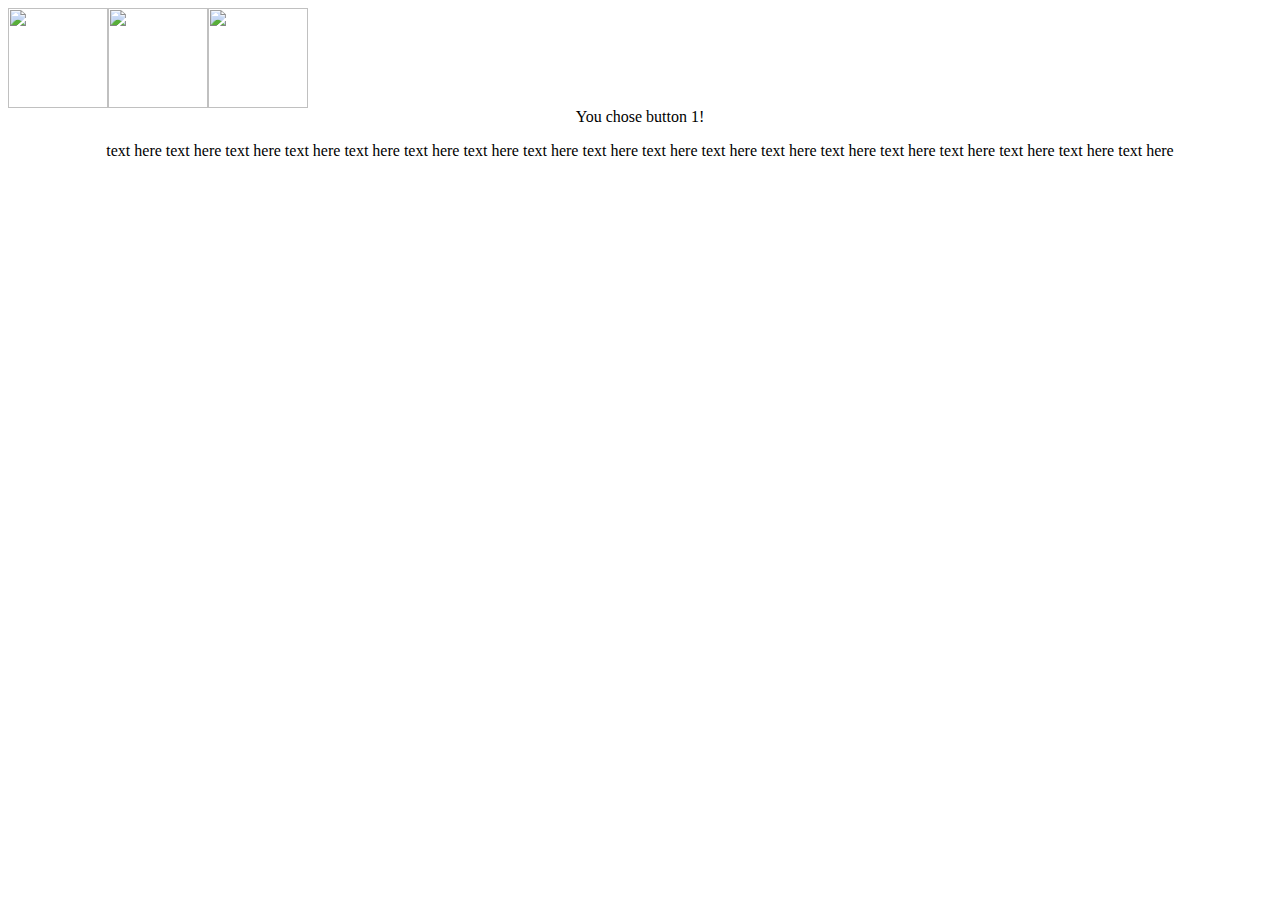
==== index2.html @ 74151570 "created new page for buttons" ====
<!DOCTYPE html>
<html>

<head>
  <meta charset="utf-8">
  <meta name="viewport" content="width=device-width">
  <title>replit</title>
  <link href="style.css" rel="stylesheet" type="text/css" />
</head>

<body>
  <div class="buttons" align="center">
    <center><img id="button1" align="left" style="width:100px;height:100px;"
        src="https://www.freeiconspng.com/thumbs/button-icon-png/green-button-icon-png-13.png" onclick="onClick1()">
    </center>

    <center><img id="button2" align="center" style="width:100px;height:100px;"
        src="https://upload.wikimedia.org/wikipedia/commons/5/5a/Perspective-Button-Stop-icon.png"></center>
    </center>

    <center><img id="button3" align="right" style="width:100px;height:100px;"
        src="https://pngimg.com/d/buttons_PNG36.png">
    </center>
    </center>
  </div>

  <div id="option1">
    <center id="text1">You chose button 1!</center>
    <center>
      <p>text here text here text here text here text here text here text here text here text here text here text here
        text here text here text here text here text here text here text here</p>
    </center>


    <script src="script2.js"></script>

    <!--
  This script places a badge on your repl's full-browser view back to your repl's cover
  page. Try various colors for the theme: dark, light, red, orange, yellow, lime, green,
  teal, blue, blurple, magenta, pink!
  -->
    <script src="https://replit.com/public/js/replit-badge-v2.js" theme="dark" position="bottom-right"></script>
</body>

</html>
---- style.css ----
html {
  height: 100%;
  width: 100%;
}

.buttons {
  display: flex;
  align-items: center;
}
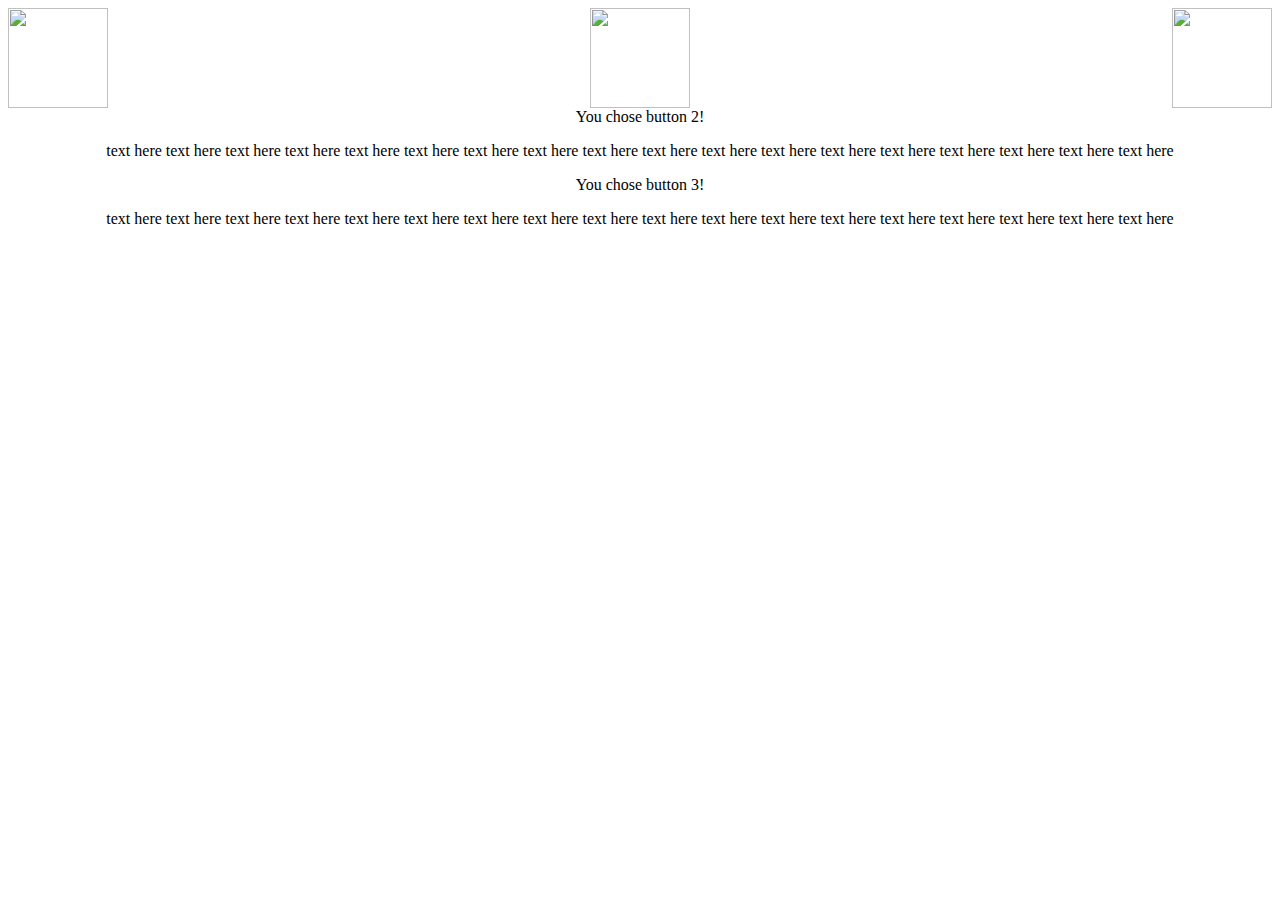
==== commit eebf1997: "added text for all 3 options" ====
--- a/index2.html
+++ b/index2.html
@@ -29,7 +29,21 @@
     <center>
       <p>text here text here text here text here text here text here text here text here text here text here text here
         text here text here text here text here text here text here text here</p>
-    </center>
+    </center> </div>
+
+  <div id="option2">
+    <center id="text2">You chose button 2!</center>
+    <center>
+      <p>text here text here text here text here text here text here text here text here text here text here text here
+        text here text here text here text here text here text here text here</p>
+    </center> </div>
+
+  <div id="option3">
+    <center id="text3">You chose button 3!</center>
+    <center>
+      <p>text here text here text here text here text here text here text here text here text here text here text here
+        text here text here text here text here text here text here text here</p>
+    </center> </div>
 
 
     <script src="script2.js"></script>
--- a/style.css
+++ b/style.css
@@ -5,5 +5,5 @@
 
 .buttons {
   display: flex;
-  align-items: center;
-} 
+  justify-content: space-between;
+}
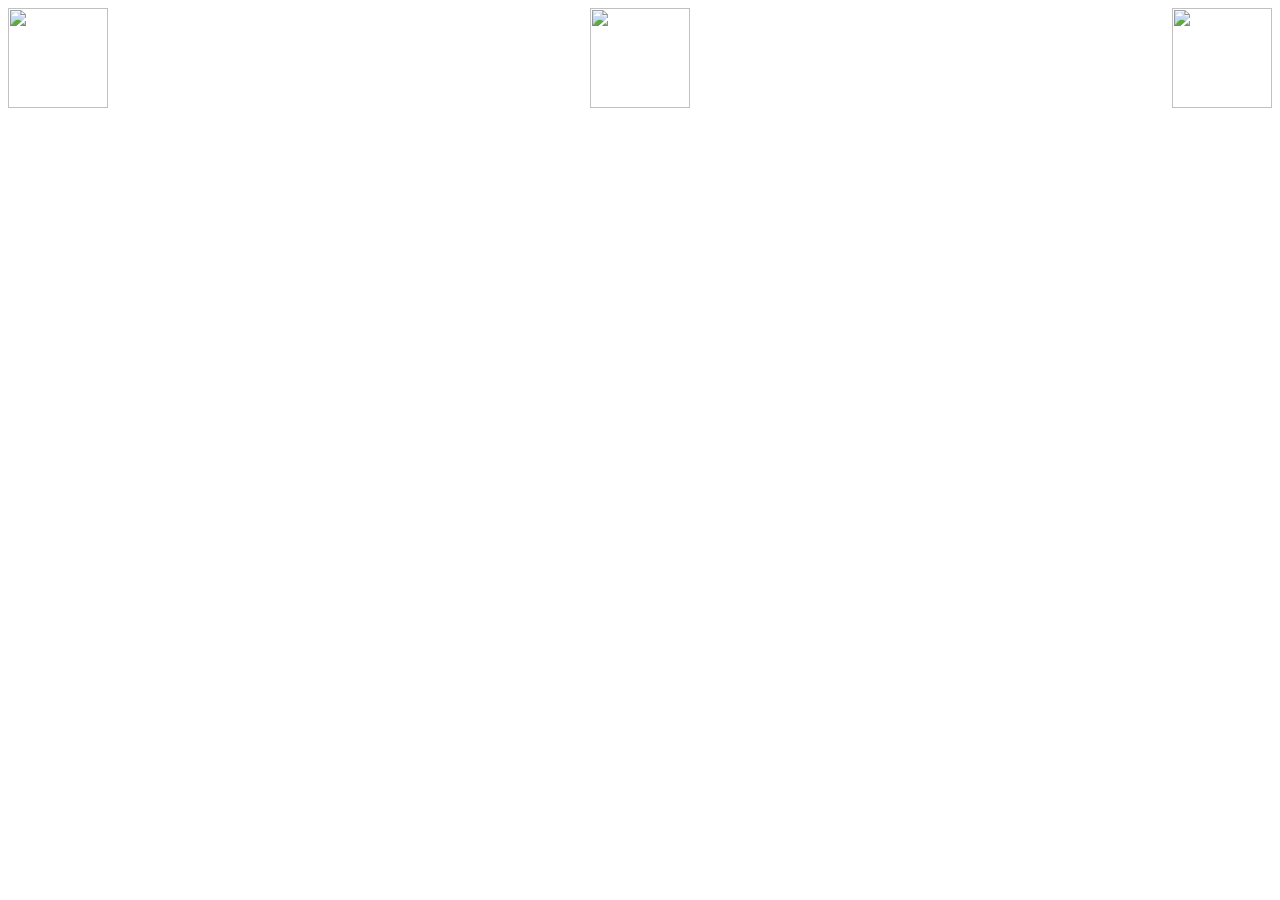
==== commit 08a564a6: "fixed silly typos lol" ====
--- a/index2.html
+++ b/index2.html
@@ -15,13 +15,13 @@
     </center>
 
     <center><img id="button2" align="center" style="width:100px;height:100px;"
-        src="https://upload.wikimedia.org/wikipedia/commons/5/5a/Perspective-Button-Stop-icon.png"></center>
+        src="https://upload.wikimedia.org/wikipedia/commons/5/5a/Perspective-Button-Stop-icon.png" onclick="onClick2()">
     </center>
 
     <center><img id="button3" align="right" style="width:100px;height:100px;"
-        src="https://pngimg.com/d/buttons_PNG36.png">
+        src="https://pngimg.com/d/buttons_PNG36.png" onclick="onClick3()">
     </center>
-    </center>
+
   </div>
 
   <div id="option1">
@@ -29,31 +29,34 @@
     <center>
       <p>text here text here text here text here text here text here text here text here text here text here text here
         text here text here text here text here text here text here text here</p>
-    </center> </div>
+    </center>
+  </div>
 
   <div id="option2">
     <center id="text2">You chose button 2!</center>
     <center>
       <p>text here text here text here text here text here text here text here text here text here text here text here
         text here text here text here text here text here text here text here</p>
-    </center> </div>
+    </center>
+  </div>
 
   <div id="option3">
     <center id="text3">You chose button 3!</center>
     <center>
       <p>text here text here text here text here text here text here text here text here text here text here text here
         text here text here text here text here text here text here text here</p>
-    </center> </div>
+    </center>
+  </div>
 
 
-    <script src="script2.js"></script>
+  <script src="script2.js"></script>
 
-    <!--
+  <!--
   This script places a badge on your repl's full-browser view back to your repl's cover
   page. Try various colors for the theme: dark, light, red, orange, yellow, lime, green,
   teal, blue, blurple, magenta, pink!
   -->
-    <script src="https://replit.com/public/js/replit-badge-v2.js" theme="dark" position="bottom-right"></script>
+  <script src="https://replit.com/public/js/replit-badge-v2.js" theme="dark" position="bottom-right"></script>
 </body>
 
 </html>
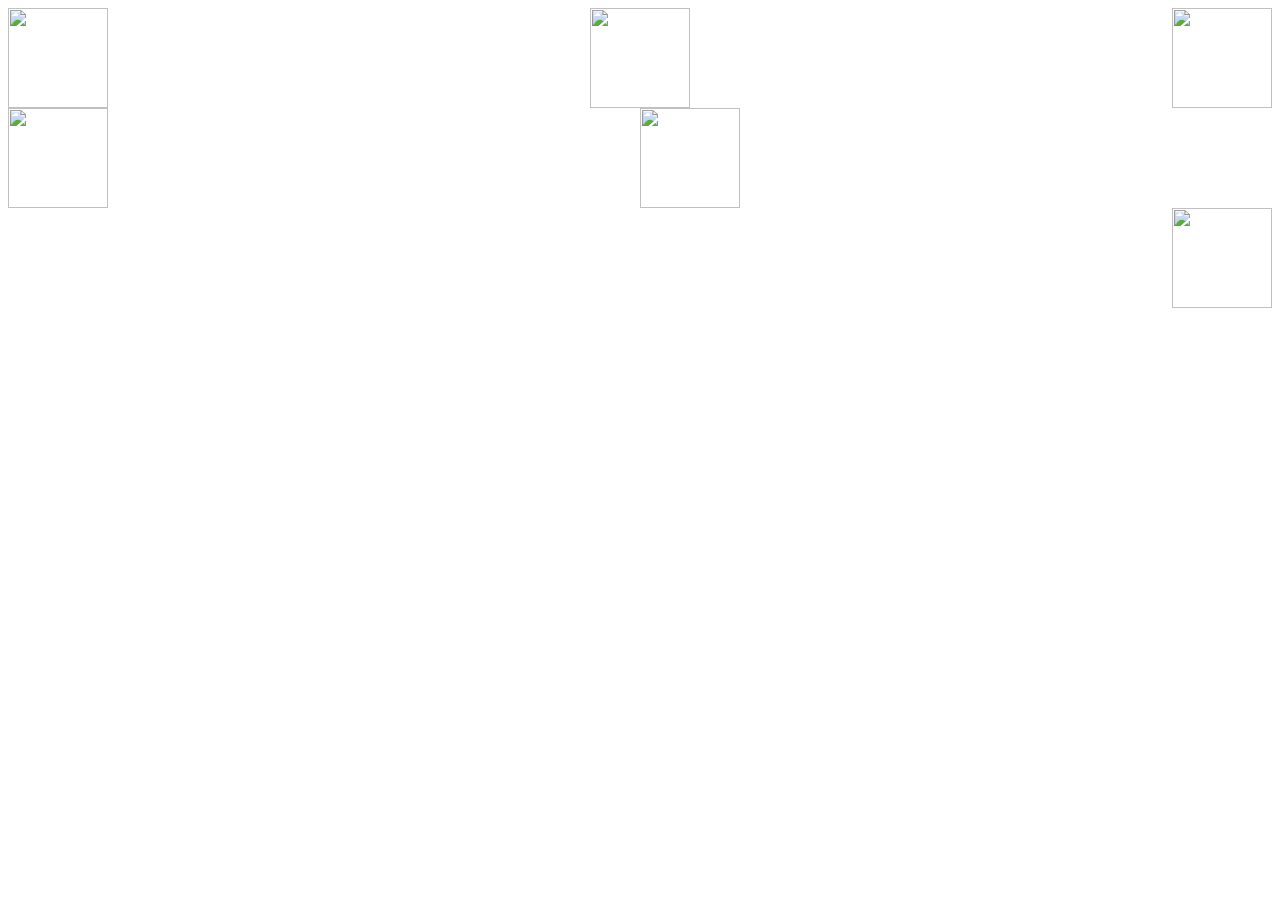
==== commit 62a88162: "added more buttons woo!" ====
--- a/index2.html
+++ b/index2.html
@@ -9,7 +9,23 @@
 </head>
 
 <body>
+
   <div class="buttons" align="center">
+    <center><img id="button1" align="left" style="width:100px;height:100px;"
+        src="https://www.freeiconspng.com/thumbs/button-icon-png/green-button-icon-png-13.png" onclick="onClick1()">
+    </center>
+
+    <center><img id="button2" align="center" style="width:100px;height:100px;"
+        src="https://upload.wikimedia.org/wikipedia/commons/5/5a/Perspective-Button-Stop-icon.png" onclick="onClick2()">
+    </center>
+
+    <center><img id="button3" align="right" style="width:100px;height:100px;"
+        src="https://pngimg.com/d/buttons_PNG36.png" onclick="onClick3()">
+    </center>
+
+  </div>
+
+  <div class="buttons2" align="center">
     <center><img id="button1" align="left" style="width:100px;height:100px;"
         src="https://www.freeiconspng.com/thumbs/button-icon-png/green-button-icon-png-13.png" onclick="onClick1()">
     </center>
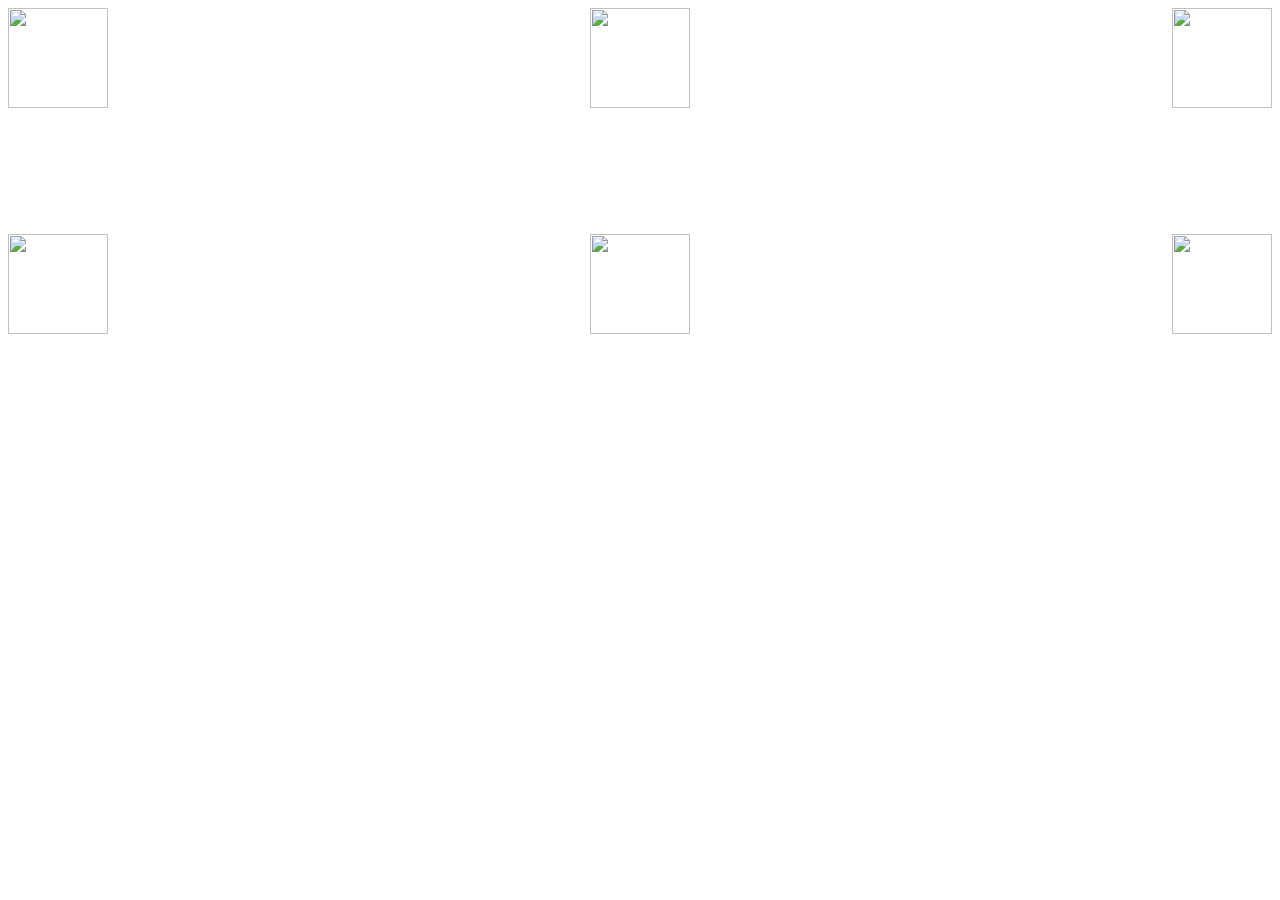
==== commit 75278ce9: "added all text prompts (code in script2)" ====
--- a/index2.html
+++ b/index2.html
@@ -26,16 +26,16 @@
   </div>
 
   <div class="buttons2" align="center">
-    <center><img id="button1" align="left" style="width:100px;height:100px;"
-        src="https://www.freeiconspng.com/thumbs/button-icon-png/green-button-icon-png-13.png" onclick="onClick1()">
+    <center><img id="button4" align="left" style="width:100px;height:100px;"
+        src="https://www.freeiconspng.com/thumbs/button-icon-png/green-button-icon-png-13.png" onclick="onClick4()">
     </center>
 
-    <center><img id="button2" align="center" style="width:100px;height:100px;"
-        src="https://upload.wikimedia.org/wikipedia/commons/5/5a/Perspective-Button-Stop-icon.png" onclick="onClick2()">
+    <center><img id="button5" align="center" style="width:100px;height:100px;"
+        src="https://upload.wikimedia.org/wikipedia/commons/5/5a/Perspective-Button-Stop-icon.png" onclick="onClick5()">
     </center>
 
-    <center><img id="button3" align="right" style="width:100px;height:100px;"
-        src="https://pngimg.com/d/buttons_PNG36.png" onclick="onClick3()">
+    <center><img id="button6" align="right" style="width:100px;height:100px;"
+        src="https://pngimg.com/d/buttons_PNG36.png" onclick="onClick6()">
     </center>
 
   </div>
@@ -64,6 +64,32 @@
     </center>
   </div>
 
+  <div id="option4">
+    <center id="text4">You chose button 4!</center>
+    <center>
+      <p>text here text here text here text here text here text here text here text here text here text here text here
+        text here text here text here text here text here text here text here</p>
+    </center>
+  </div>
+
+  <div id="option5">
+    <center id="text5">You chose button 5!</center>
+    <center>
+      <p>text here text here text here text here text here text here text here text here text here text here text here
+        text here text here text here text here text here text here text here</p>
+    </center>
+  </div>
+
+  <div id="option6">
+    <center id="text6">You chose button 6!</center>
+    <center>
+      <p>text here text here text here text here text here text here text here text here text here text here text here
+        text here text here text here text here text here text here text here</p>
+    </center>
+  </div>
+
+  </div>
+
 
   <script src="script2.js"></script>
 
--- a/style.css
+++ b/style.css
@@ -7,3 +7,14 @@
   display: flex;
   justify-content: space-between;
 }
+
+.buttons2 {
+  display: flex;
+  justify-content: space-between;
+  padding-top: 10%;
+}
+
+.all_options {
+  padding-top: 15%;
+}
+/* working on the text spacing */
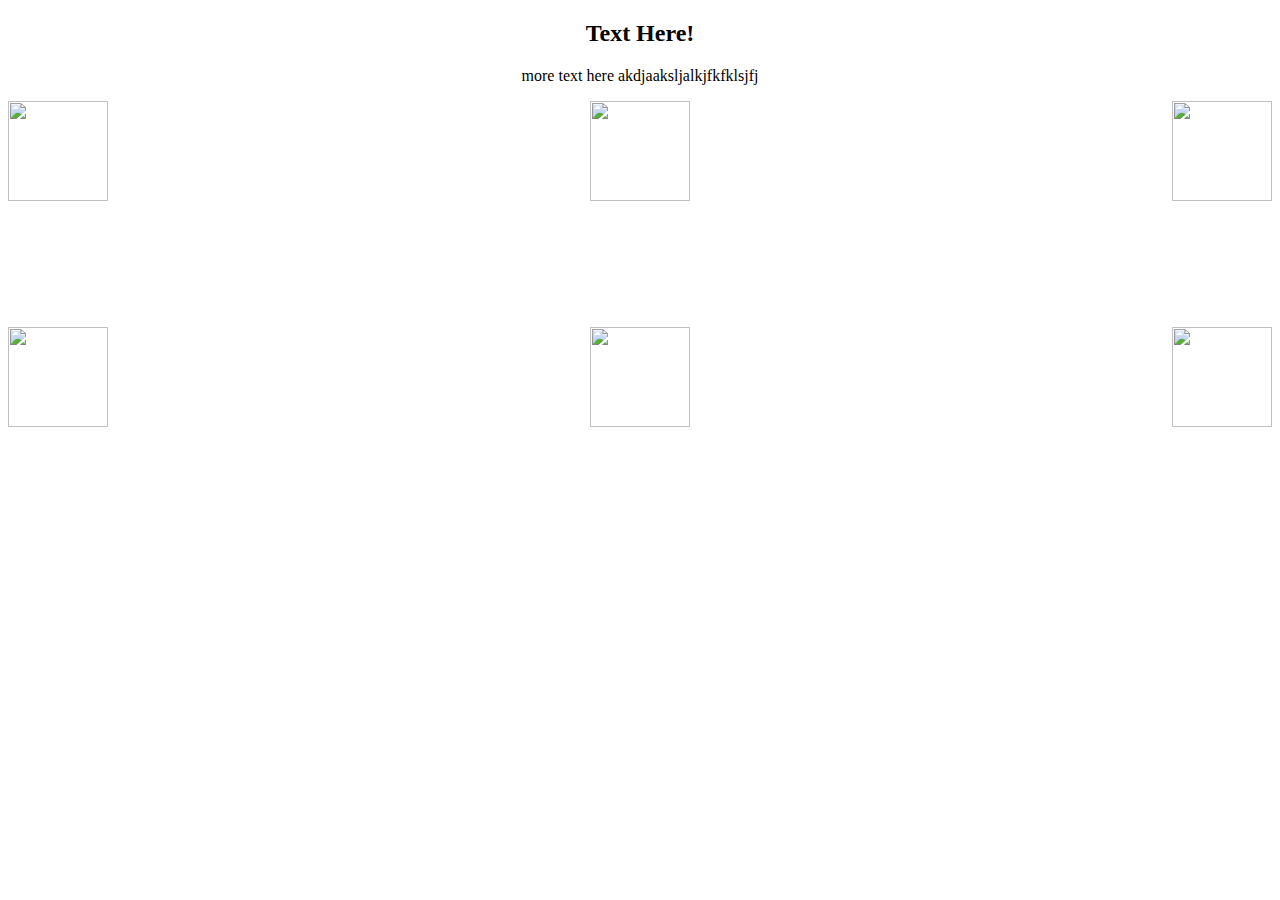
==== commit f3dc8657: "added title texts at top of screen" ====
--- a/index2.html
+++ b/index2.html
@@ -10,6 +10,11 @@
 
 <body>
 
+  <center>
+    <h2>Text Here!</h2>
+    <p>more text here akdjaaksljalkjfkfklsjfj</p>
+  </center>
+
   <div class="buttons" align="center">
     <center><img id="button1" align="left" style="width:100px;height:100px;"
         src="https://www.freeiconspng.com/thumbs/button-icon-png/green-button-icon-png-13.png" onclick="onClick1()">
@@ -20,7 +25,7 @@
     </center>
 
     <center><img id="button3" align="right" style="width:100px;height:100px;"
-        src="https://pngimg.com/d/buttons_PNG36.png" onclick="onClick3()">
+        src="https://www.freeiconspng.com/thumbs/button-icon-png/blue-button-icon-png-20.png" onclick="onClick3()">
     </center>
 
   </div>
@@ -35,13 +40,13 @@
     </center>
 
     <center><img id="button6" align="right" style="width:100px;height:100px;"
-        src="https://pngimg.com/d/buttons_PNG36.png" onclick="onClick6()">
+        src="https://www.freeiconspng.com/thumbs/button-icon-png/blue-button-icon-png-20.png" onclick="onClick6()">
     </center>
 
   </div>
 
   <div id="option1">
-    <center id="text1">You chose button 1!</center>
+    <center id="text1" style="padding-top:25px;">You chose button 1!</center>
     <center>
       <p>text here text here text here text here text here text here text here text here text here text here text here
         text here text here text here text here text here text here text here</p>
@@ -49,7 +54,7 @@
   </div>
 
   <div id="option2">
-    <center id="text2">You chose button 2!</center>
+    <center id="text2" style="padding-top:25px;">You chose button 2!</center>
     <center>
       <p>text here text here text here text here text here text here text here text here text here text here text here
         text here text here text here text here text here text here text here</p>
@@ -57,7 +62,7 @@
   </div>
 
   <div id="option3">
-    <center id="text3">You chose button 3!</center>
+    <center id="text3" style="padding-top:25px;">You chose button 3!</center>
     <center>
       <p>text here text here text here text here text here text here text here text here text here text here text here
         text here text here text here text here text here text here text here</p>
@@ -65,7 +70,7 @@
   </div>
 
   <div id="option4">
-    <center id="text4">You chose button 4!</center>
+    <center id="text4" style="padding-top:25px;">You chose button 4!</center>
     <center>
       <p>text here text here text here text here text here text here text here text here text here text here text here
         text here text here text here text here text here text here text here</p>
@@ -73,7 +78,7 @@
   </div>
 
   <div id="option5">
-    <center id="text5">You chose button 5!</center>
+    <center id="text5" style="padding-top:25px;">You chose button 5!</center>
     <center>
       <p>text here text here text here text here text here text here text here text here text here text here text here
         text here text here text here text here text here text here text here</p>
@@ -81,7 +86,7 @@
   </div>
 
   <div id="option6">
-    <center id="text6">You chose button 6!</center>
+    <center id="text6" style="padding-top:25px;">You chose button 6!</center>
     <center>
       <p>text here text here text here text here text here text here text here text here text here text here text here
         text here text here text here text here text here text here text here</p>
--- a/style.css
+++ b/style.css
@@ -13,8 +13,3 @@
   justify-content: space-between;
   padding-top: 10%;
 }
-
-.all_options {
-  padding-top: 15%;
-}
-/* working on the text spacing */
